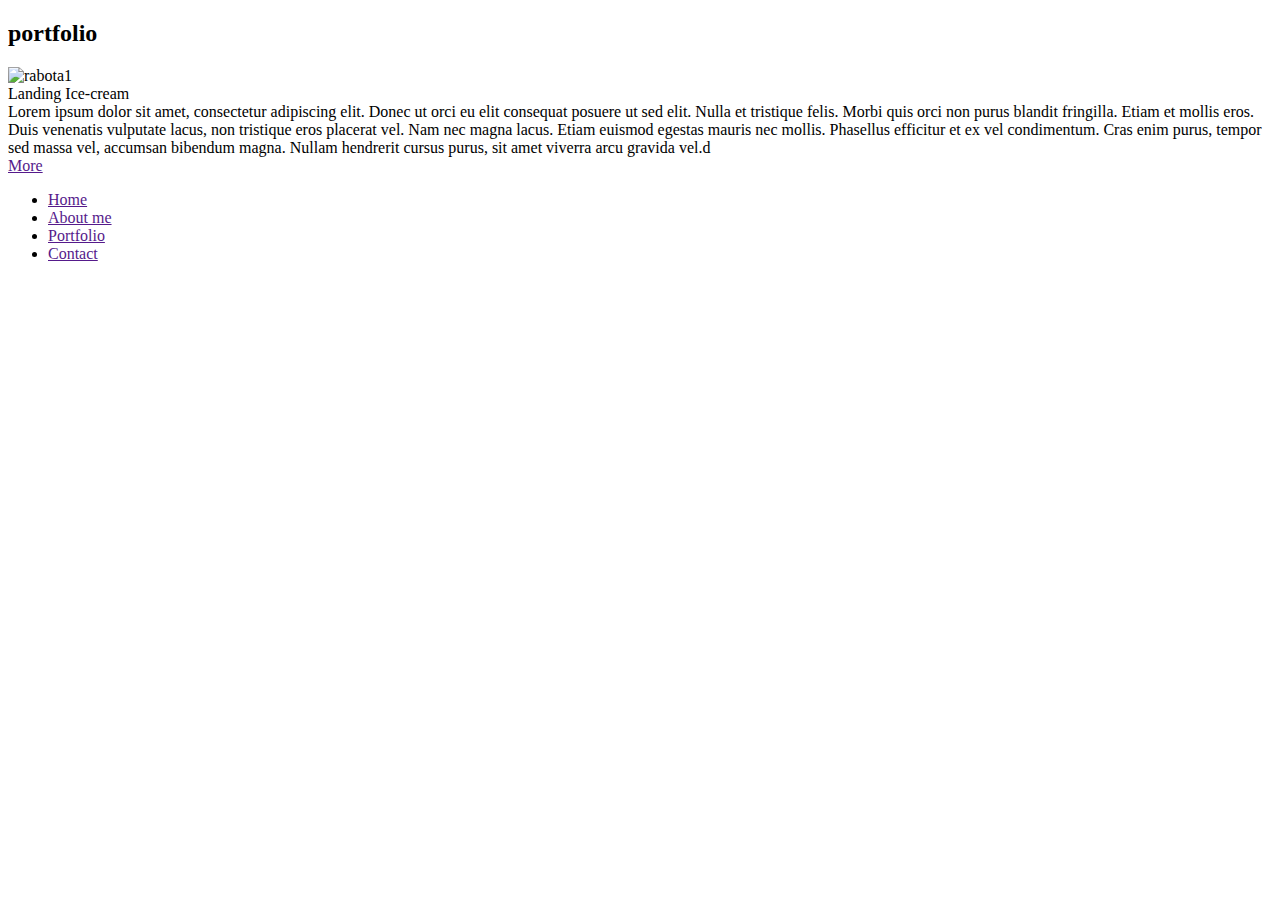
==== index2.html @ 5cc72e68 "dfgg" ====
<!DOCTYPE html>
<html lang="en">
<head>
    <meta charset="UTF-8">
    <meta http-equiv="X-UA-Compatible" content="IE=edge">
    <meta name="viewport" content="width=device-width, initial-scale=1.0">
    <link rel="stylesheet" href="/project/style.css">
    <title>Document</title>

</head>
<body>
    <section class="portfolio">
        <div class="container">
            <h2 class="title">portfolio</h2>
            <div class="portfolio__work">
                <div class="portfolio__img">
                    <img src="/project/png/image 4.png" alt="rabota1">
                </div>
                <div class="porfolio__content">
                <div class="portfolio__title">Landing Ice-cream</div>
            <div class="portfolio__text">Lorem ipsum dolor sit amet, consectetur adipiscing elit. Donec ut orci eu elit consequat posuere ut sed elit. Nulla et tristique felis. Morbi quis orci non purus blandit fringilla. Etiam et mollis eros. Duis venenatis vulputate lacus, non tristique eros placerat vel. Nam nec magna lacus. Etiam euismod egestas mauris nec mollis. Phasellus efficitur et ex vel condimentum. Cras enim purus, tempor sed massa vel, accumsan bibendum magna. Nullam hendrerit cursus purus, sit amet viverra arcu gravida vel.d
            </div>
            <a href="" class="portfolio__btn">More</a>
        </div>
        </div>  
        </div>  
    </section>

    <footer class="footer">
<div class="container">
    <div class="footer__nav">
        <nav class="nav">
            <ul class="nav__list">
                <li class="nav__item"><a href="" class="nav__link">Home</a></li>
                <li class="nav__item"><a href="" class="nav__link">About me</a></li>
                <li class="nav__item"><a href="" class="nav__link">Portfolio</a></li>
                <li class="nav__item"><a href="" class="nav__link">Contact</a></li>
            </ul>
        </nav>

    </div>
    <div class="footer__contacts">

    </div>
    <div class="footer__logo"></div>

</div>
    </footer>
    

</body>
</html>
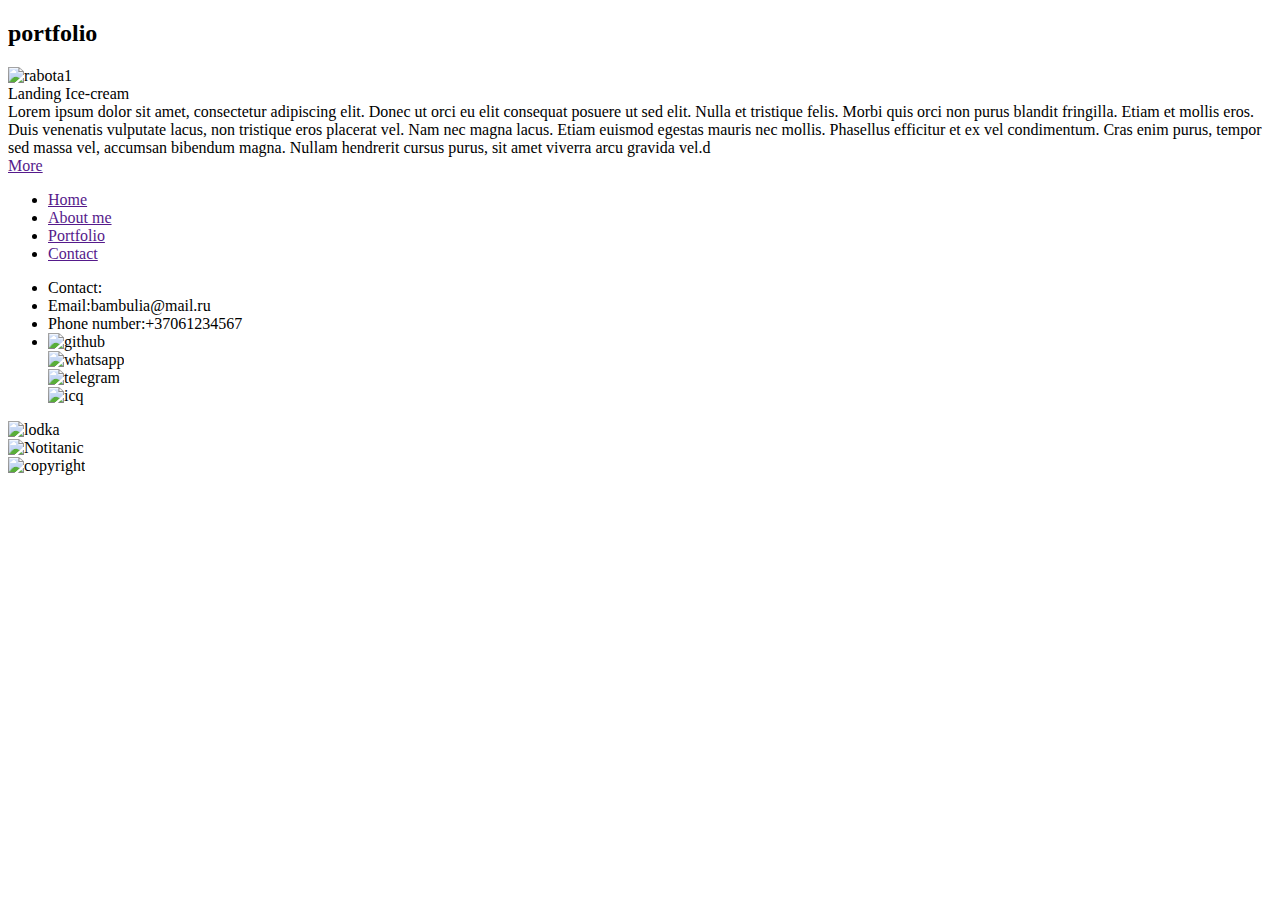
==== commit 54cb3bb8: "mojo" ====
--- a/index2.html
+++ b/index2.html
@@ -4,7 +4,7 @@
     <meta charset="UTF-8">
     <meta http-equiv="X-UA-Compatible" content="IE=edge">
     <meta name="viewport" content="width=device-width, initial-scale=1.0">
-    <link rel="stylesheet" href="/project/style.css">
+    <link rel="stylesheet" href="/html/style.css">
     <title>Document</title>
 
 </head>
@@ -14,7 +14,7 @@
             <h2 class="title">portfolio</h2>
             <div class="portfolio__work">
                 <div class="portfolio__img">
-                    <img src="/project/png/image 4.png" alt="rabota1">
+                    <img src="/html/png/image 4.png" alt="rabota1">
                 </div>
                 <div class="porfolio__content">
                 <div class="portfolio__title">Landing Ice-cream</div>
@@ -40,9 +40,33 @@
 
     </div>
     <div class="footer__contacts">
-
+        <ul class="nav__list-footer">
+            <li class="nav__item">Contact:</li>
+            <li class="nav__item">Email:bambulia@mail.ru</li>
+            <li class="nav__item">Phone number:+37061234567</li>
+       <li class="nav__item">
+        <div class="icon__bar">
+        <div class="icon"><img src="/html/png/github.png" alt="github"></div>
+        <div class="icon"><img src="/html/png/whatsapp.png" alt="whatsapp"></div>
+        <div class="icon"><img src="/html/png/telegram.png" alt="telegram"></div>
+        <div class="icon"><img src="/html/png/icq.png" alt="icq"></div>
+        </div>
+    </li>
+    </ul>
     </div>
-    <div class="footer__logo"></div>
+    <div class="footer">
+        <div class="logotip">
+            <div class="logo">
+                <img src="/html/png/titanic.png" alt="lodka">
+            </div>
+            <div class="logo__text">
+                <img src="/html/png/Notitanic.png" alt="Notitanic">
+            </div>
+        </div>
+        <div class="copyright">
+            <img src="/html/png/Copyright © 2021, Notitanic.png" alt="copyright">
+        </div>
+    </div>
 
 </div>
     </footer>
